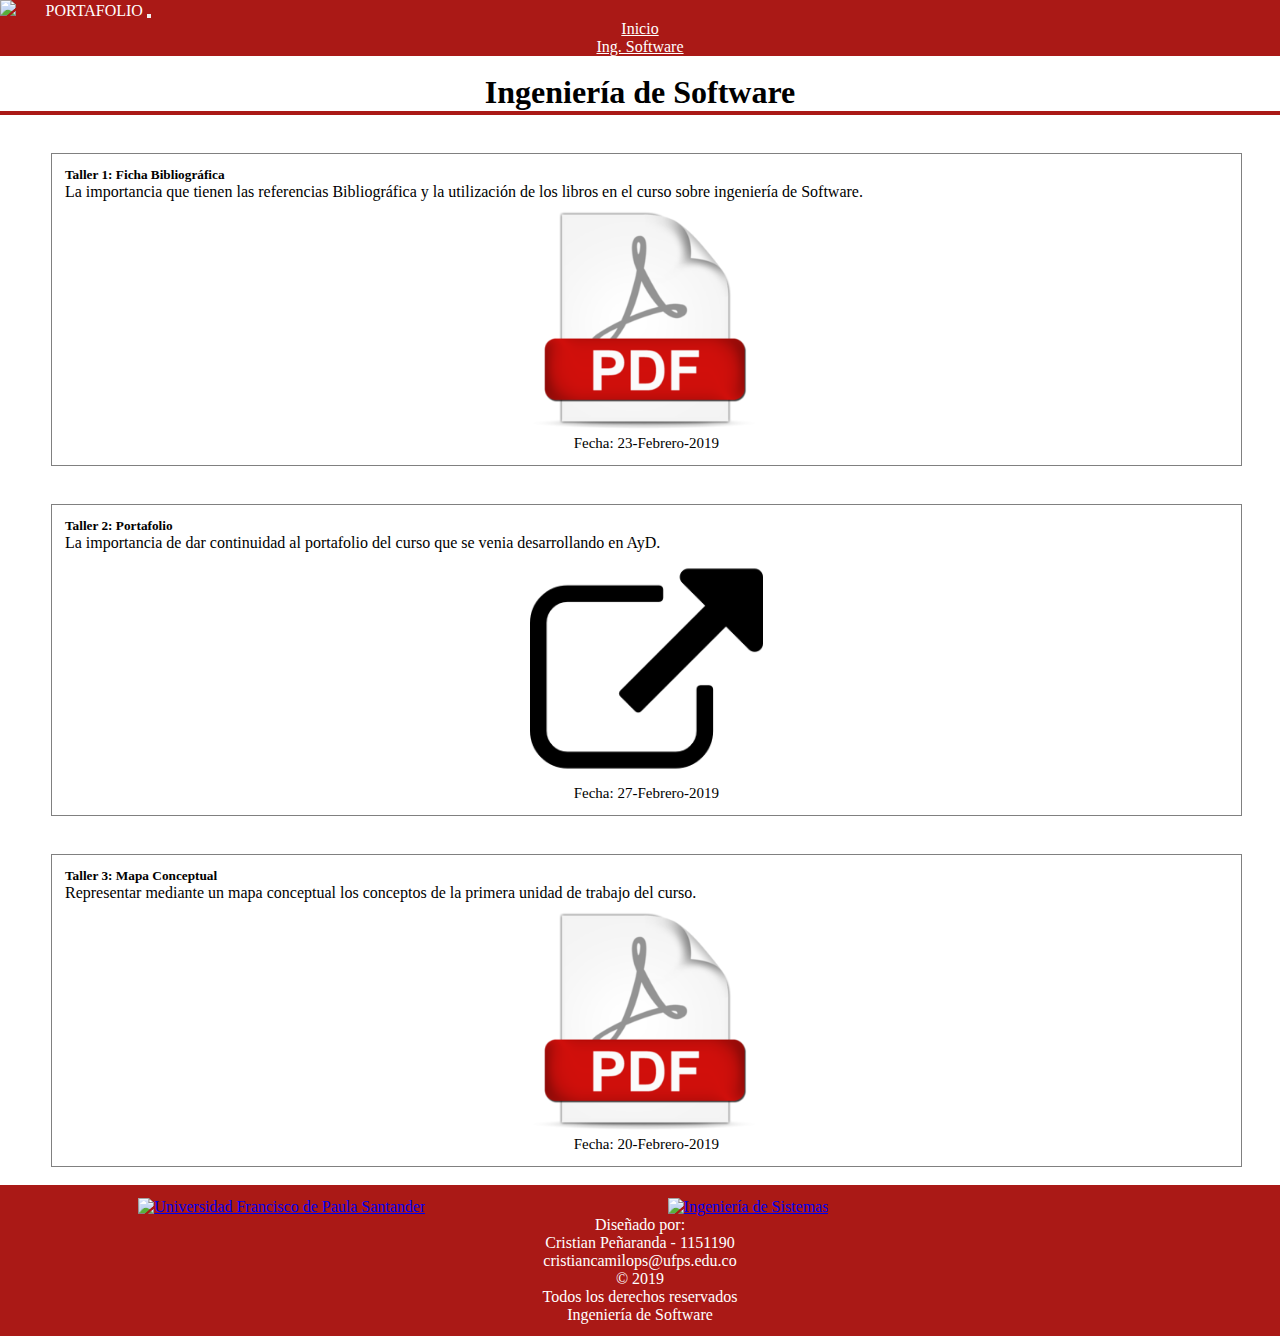
==== software.html @ da8a1173 "Add files via upload" ====
<!DOCTYPE html>
<html lang="en">
<head>
    <meta charset="UTF-8">
    <meta name="viewport" content="width=device-width, initial-scale=1.0">
    <meta http-equiv="X-UA-Compatible" content="ie=edge">
    <title>Ing. Software</title>
    <link rel="icon" type="image/png" href="https://drive.google.com/uc?export=view&id=13g6uo49CamrM9_MXw4OhQ3YXnlwOQR4Z"/>
    <link rel="stylesheet" href="css/estilos.css">
    <link rel="stylesheet" href="https://stackpath.bootstrapcdn.com/bootstrap/4.1.0/css/bootstrap.min.css" integrity="sha384-9gVQ4dYFwwWSjIDZnLEWnxCjeSWFphJiwGPXr1jddIhOegiu1FwO5qRGvFXOdJZ4" crossorigin="anonymous">    
    
</head>
<body style="background: rgb(175, 175, 175);">
    <div id="header">
        <nav class="navbar navbar-expand-lg">
            <img src="https://drive.google.com/uc?export=view&id=13g6uo49CamrM9_MXw4OhQ3YXnlwOQR4Z">
            <a class="navbar-brand" style="color:white;">PORTAFOLIO</a>
            <button class="navbar-toggler" type="button" data-toggle="collapse" data-target="#navbarNavDropdown" aria-controls="navbarNavDropdown" aria-expanded="false" aria-label="Toggle navigation">
                <ion-icon name="menu" id="menu"></ion-icon>
            </button>
            <div class="collapse navbar-collapse" id="navbarNavDropdown">
                <div class="navbar-nav">
                    <ul class="navbar-nav">
                        <li class="nav-item">
                            <a class="nav-link" href="index.html"  title="Inicio"><ion-icon name="home"></ion-icon> Inicio</a>
                        </li>
                        <li class="nav-item">
                            <a class="nav-link" href="software.html" title="Ing. Software"><ion-icon name="desktop"></ion-icon> Ing. Software</a>
                        </li>
                    </ul>
                </div>
            </div>
        </nav>
    </div>

    <div class="col-md-10" style="display:block;margin:auto;background:white;"><br>
        <h1>Ingeniería de Software</h1>
        <hr style="border:2px solid #aa1916; width: 100%;">
        <div class="row">
            <div class="col-md-5 panel_archivos">
                <h5>Taller 1: Ficha Bibliográfica</h5>
                <p>La importancia que tienen las referencias Bibliográfica y la utilización de los libros en
                        el curso sobre ingeniería de Software.</p>
                <a href="" target="_blank"><img src="img/pdf.png" title="ficha_bibliografica.pdf"></a>
                <p style="text-align: center;font-size: 15px;">Fecha: 23-Febrero-2019</p>
            </div>
            <div class="col-md-5 panel_archivos">                
                <h5>Taller 2: Portafolio</h5>
                <p>La importancia de dar continuidad al portafolio del curso que se venia
                    desarrollando en AyD.</p>
                <a href="https://cristianpenaranda.github.io/pagina_software/" target="_blank"><img src="img/enlace.png" title="Ir..."></a>
                <p style="text-align: center;font-size: 15px;">Fecha: 27-Febrero-2019</p>
            </div>
        </div>
        <div class="row">
            <div class="col-md-5 panel_archivos">                
                <h5>Taller 3: Mapa Conceptual</h5>
                <p>Representar mediante un mapa conceptual los conceptos de la primera unidad de trabajo
                        del curso.</p>
                <a href="https://drive.google.com/uc?export=view&id=1BlA_ZmeDyPOScXnItG68KxxAdNbowUTL" target="_blank"><img src="img/pdf.png" title="mapa_conceptual.pdf"></a>
                <p style="text-align: center;font-size: 15px;">Fecha: 20-Febrero-2019</p>
            </div>
        </div>
        <br>
    </div>

    <footer id="footer">
        <div class="col-md-12">
            <div class="row">
                <div class="col-md-4 mb-3 mt-2">
                    <a href="https://ww2.ufps.edu.co/" target="_blank"><img src="https://drive.google.com/uc?export=view&id=1hveoYFwoY2ySyhetUN2dvVHJ8yzQnPY9" title="Universidad Francisco de Paula Santander"></a>
                    <a href="http://ingsistemas.ufps.edu.co/" target="_blank"><img src="https://drive.google.com/uc?export=view&id=13g6uo49CamrM9_MXw4OhQ3YXnlwOQR4Z" title="Ingeniería de Sistemas"></a>
                </div>
                <div class="col-md-4 redes_sociales mb-3 mt-3">
                    <p>Diseñado por:<br>
                        Cristian Peñaranda - 1151190 <br>
                        cristiancamilops@ufps.edu.co
                </div>
                <div class="col-md-4 mt-3">
                    <p>&#169; 2019<br>
                        Todos los derechos reservados <br>
                        Ingeniería de Software
                    </p>
                </div>
            </div>
        </div>
    </footer>      

    <script src="https://code.jquery.com/jquery-3.3.1.slim.min.js" integrity="sha384-q8i/X+965DzO0rT7abK41JStQIAqVgRVzpbzo5smXKp4YfRvH+8abtTE1Pi6jizo" crossorigin="anonymous"></script>    
    <script src="https://cdnjs.cloudflare.com/ajax/libs/popper.js/1.14.0/umd/popper.min.js" integrity="sha384-cs/chFZiN24E4KMATLdqdvsezGxaGsi4hLGOzlXwp5UZB1LY//20VyM2taTB4QvJ" crossorigin="anonymous"></script>
    <script src="https://stackpath.bootstrapcdn.com/bootstrap/4.1.0/js/bootstrap.min.js" integrity="sha384-uefMccjFJAIv6A+rW+L4AHf99KvxDjWSu1z9VI8SKNVmz4sk7buKt/6v9KI65qnm" crossorigin="anonymous"></script>
    <script src="https://unpkg.com/ionicons@4.4.4/dist/ionicons.js"></script>
    <script src="js/flechaSubir.js"></script>

</body>
</html>
---- css/estilos.css ----
/**ESTILOS GENERALES**/
*{
    margin: 0;
    padding: 0;
}

h2,h1{
    text-align: center;
}

p{
    text-align: justify;
}

/**BARRA DE NAVEGACION**/
.navbar{
    background: #aa1916;
}

.nav-link, .navbar-brand{
    color: white;
}

.nav-link:hover, .navbar-brand:hover{
    color: black;
}

.nav-item{
    text-align: center;
}

nav img{
    width: 3.5em;
    margin-right: 2%;
}

nav #menu{
    color: white;
    font-size: 2em;
}

.opciones{
    text-align: center;
    color: black;
    font-size: 15px;
}

.opciones:hover{
    background: #aa1916;
    color: white;
}

/**FOOTER**/
footer{
    background: #aa1916;
    padding: 1%;
}

footer p{
    text-align: center;
    color: white;
}

footer img{
    width: 30%;
    margin-left: 10%;
    margin-right: 9%;
}

footer img:hover{
    filter: grayscale(100%);
}

#imagen_central{
    width: 60%;
	display: block;
    margin: auto;
}

#panel_principal{
    margin-left: 3%;
    margin-right: 3%;
    border: 3px solid gray;
}

.panel_archivos{
    padding: 1%;
    margin-top: 3%;
    margin-left: 4%;
    margin-right: 3%;
    border: 1px solid gray;
}

.panel_archivos img{
    display: block;
    margin: auto;
    width: 20%;
}
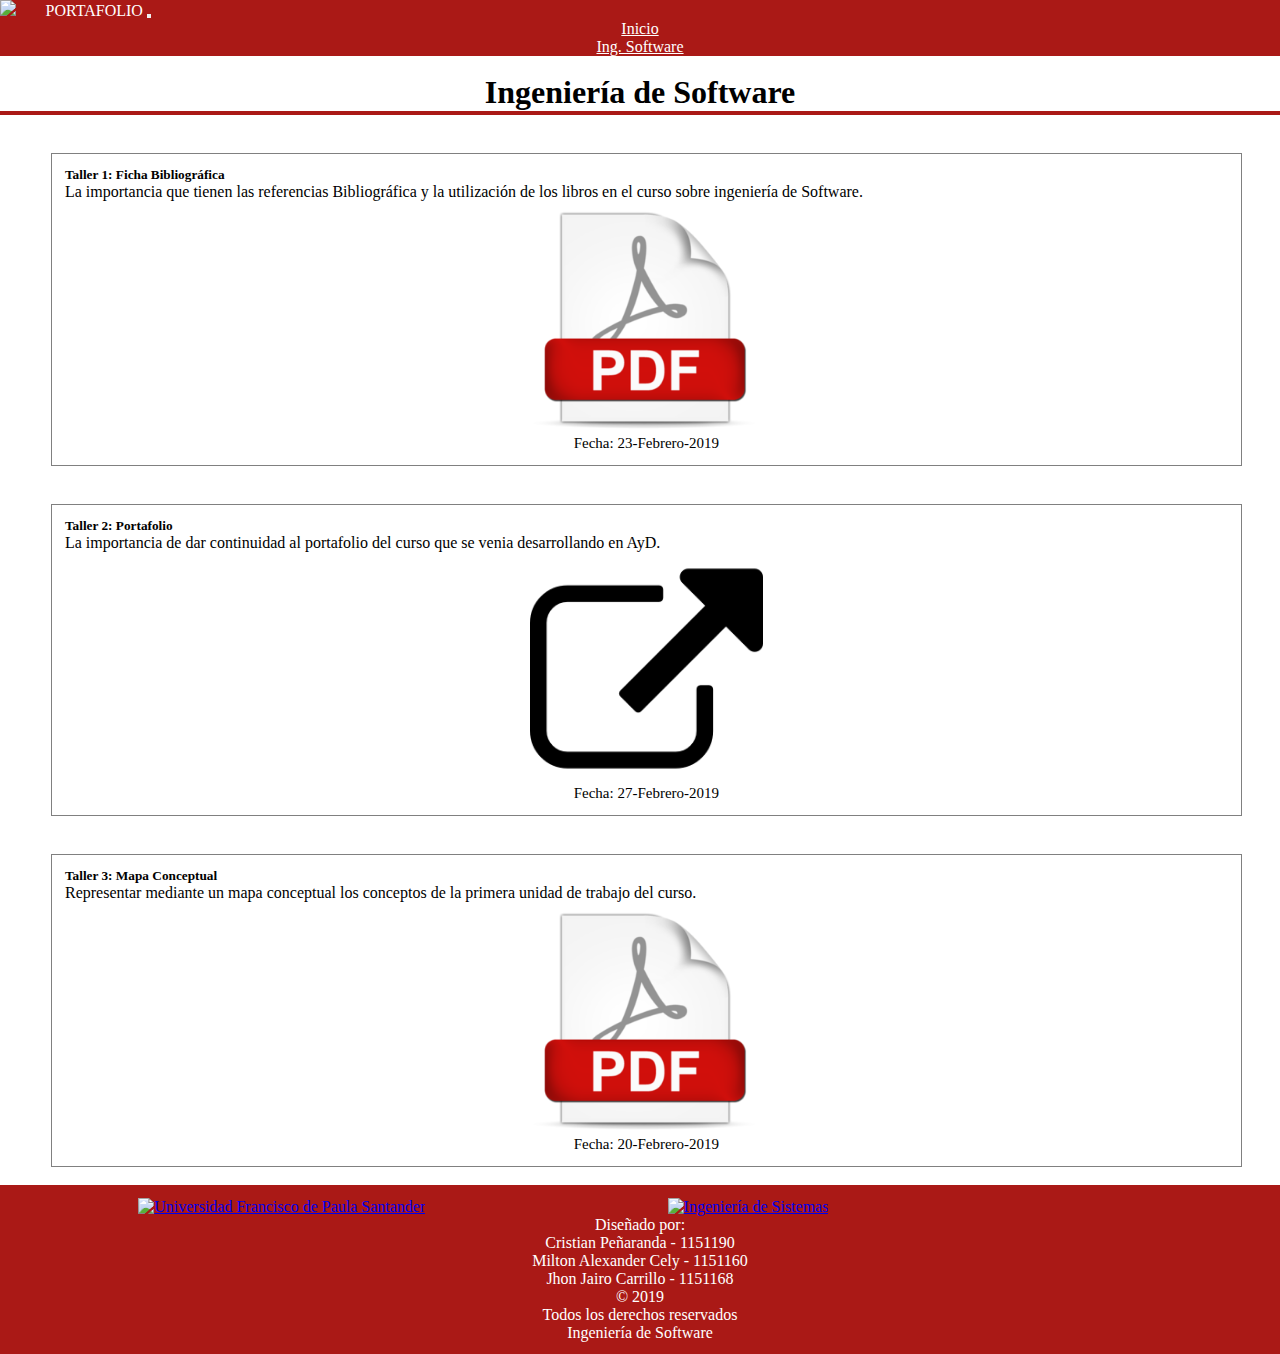
==== commit e7384694: "Add files via upload" ====
--- a/software.html
+++ b/software.html
@@ -41,7 +41,7 @@
                 <h5>Taller 1: Ficha Bibliográfica</h5>
                 <p>La importancia que tienen las referencias Bibliográfica y la utilización de los libros en
                         el curso sobre ingeniería de Software.</p>
-                <a href="" target="_blank"><img src="img/pdf.png" title="ficha_bibliografica.pdf"></a>
+                <a href="https://drive.google.com/open?id=13KhIWTVF4LAapDrINU7qLYF71IYD5mip" target="_blank"><img src="img/pdf.png" title="ficha_bibliografica.pdf"></a>
                 <p style="text-align: center;font-size: 15px;">Fecha: 23-Febrero-2019</p>
             </div>
             <div class="col-md-5 panel_archivos">                
@@ -57,7 +57,7 @@
                 <h5>Taller 3: Mapa Conceptual</h5>
                 <p>Representar mediante un mapa conceptual los conceptos de la primera unidad de trabajo
                         del curso.</p>
-                <a href="https://drive.google.com/uc?export=view&id=1BlA_ZmeDyPOScXnItG68KxxAdNbowUTL" target="_blank"><img src="img/pdf.png" title="mapa_conceptual.pdf"></a>
+                <a href="https://drive.google.com/open?id=1BlA_ZmeDyPOScXnItG68KxxAdNbowUTL" target="_blank"><img src="img/pdf.png" title="mapa_conceptual.pdf"></a>
                 <p style="text-align: center;font-size: 15px;">Fecha: 20-Febrero-2019</p>
             </div>
         </div>
@@ -74,7 +74,8 @@
                 <div class="col-md-4 redes_sociales mb-3 mt-3">
                     <p>Diseñado por:<br>
                         Cristian Peñaranda - 1151190 <br>
-                        cristiancamilops@ufps.edu.co
+                        Milton Alexander Cely - 1151160 <br>
+                        Jhon Jairo Carrillo - 1151168
                 </div>
                 <div class="col-md-4 mt-3">
                     <p>&#169; 2019<br>
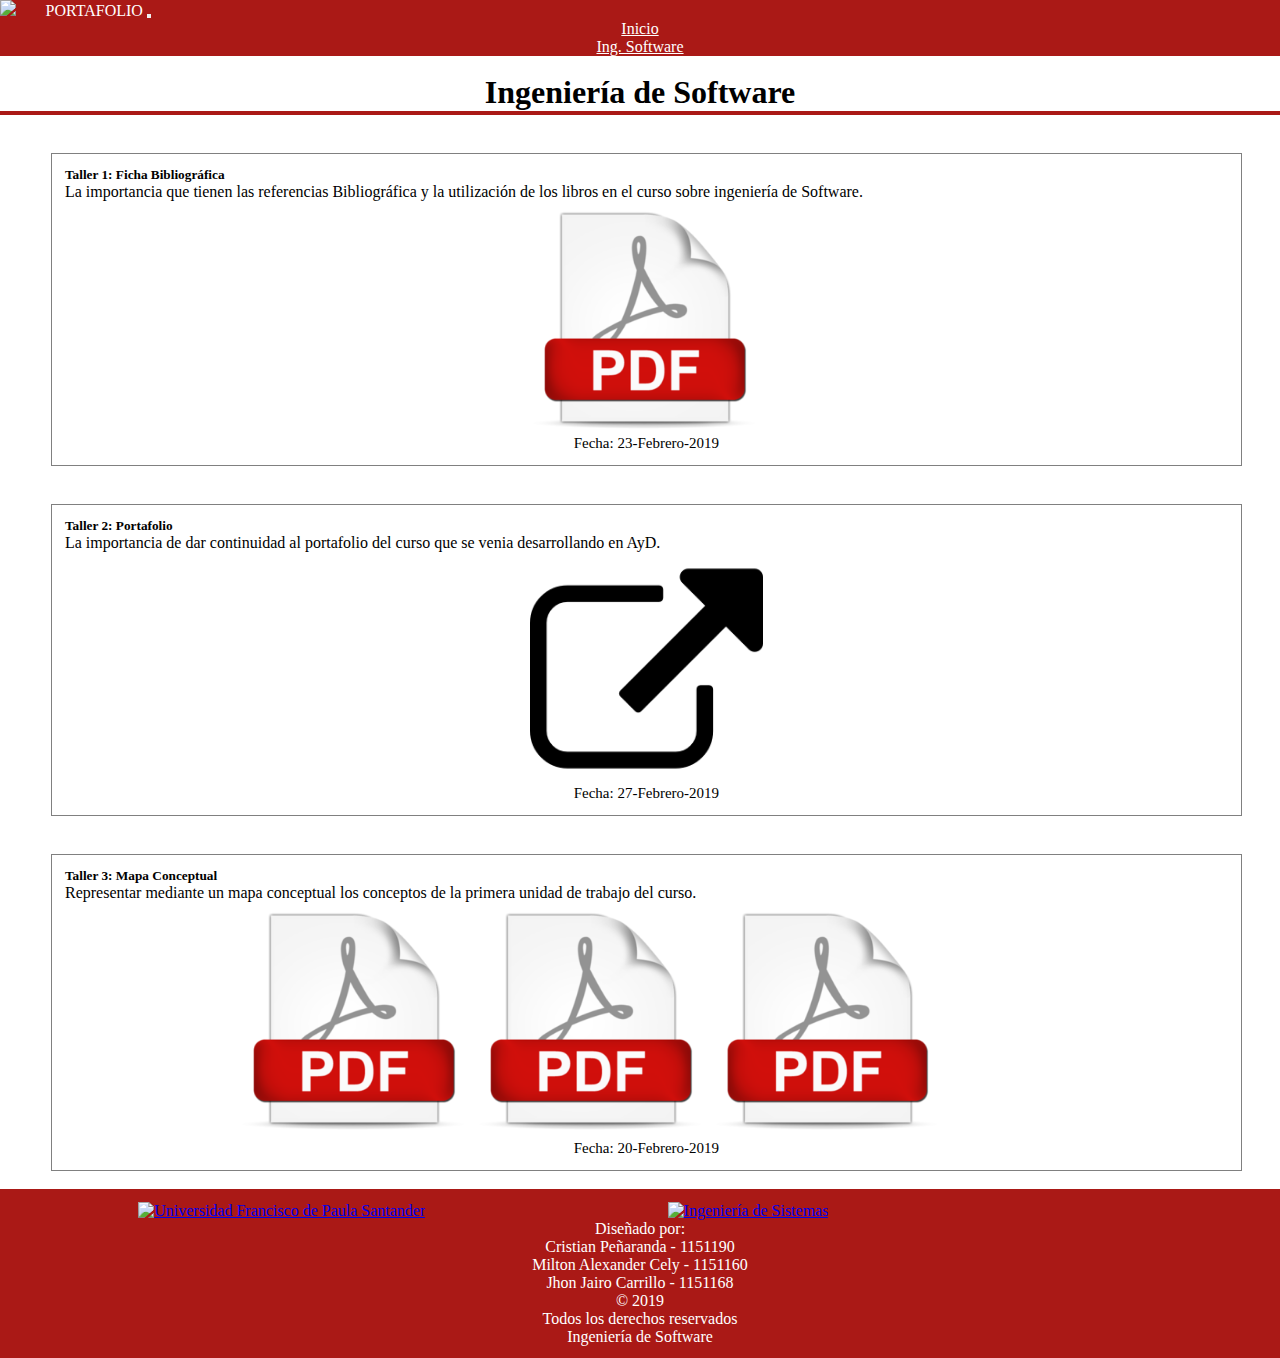
==== commit b444b7f9: "Add files via upload" ====
--- a/software.html
+++ b/software.html
@@ -57,7 +57,9 @@
                 <h5>Taller 3: Mapa Conceptual</h5>
                 <p>Representar mediante un mapa conceptual los conceptos de la primera unidad de trabajo
                         del curso.</p>
-                <a href="https://drive.google.com/open?id=1BlA_ZmeDyPOScXnItG68KxxAdNbowUTL" target="_blank"><img src="img/pdf.png" title="mapa_conceptual.pdf"></a>
+                <a href="https://drive.google.com/open?id=1BlA_ZmeDyPOScXnItG68KxxAdNbowUTL" target="_blank"><img src="img/pdf.png" title="mapa_conceptual.pdf" style="display:inline-block;margin-left: 15%;"></a>
+                <a href="https://drive.google.com/open?id=1ceZKquw4PjW1Q7OChCjwk_kK_gZ1NrSU" target="_blank"><img src="img/pdf.png" title="mapa_conceptual_1151168.pdf" style="display:inline-block;"></a>
+                <a href="https://drive.google.com/open?id=1BlA_ZmeDyPOScXnItG68KxxAdNbowUTL" target="_blank"><img src="img/pdf.png" title="mapa_conceptual_1151160.pdf" style="display:inline-block;"></a>
                 <p style="text-align: center;font-size: 15px;">Fecha: 20-Febrero-2019</p>
             </div>
         </div>
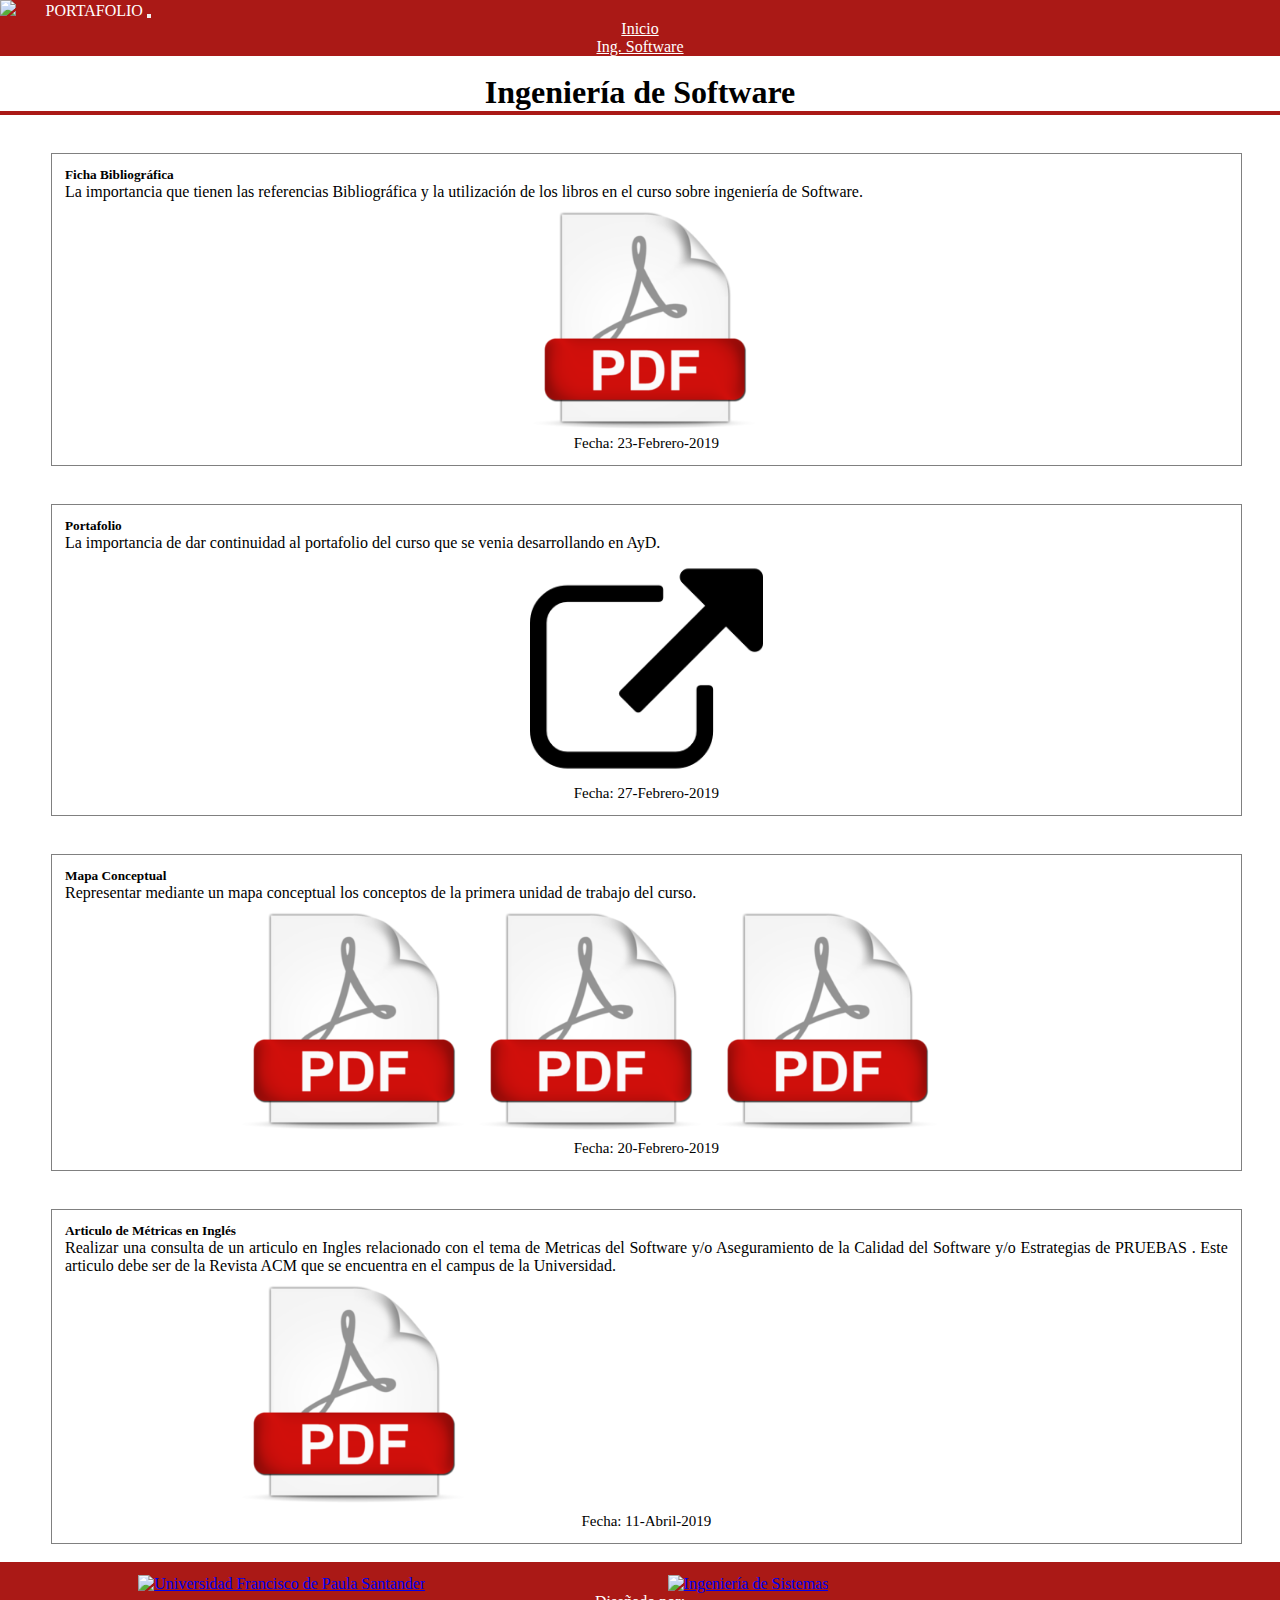
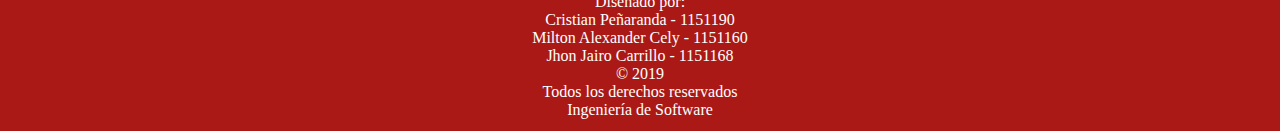
==== commit de44d352: "Update software.html" ====
--- a/software.html
+++ b/software.html
@@ -38,14 +38,14 @@
         <hr style="border:2px solid #aa1916; width: 100%;">
         <div class="row">
             <div class="col-md-5 panel_archivos">
-                <h5>Taller 1: Ficha Bibliográfica</h5>
+                <h5>Ficha Bibliográfica</h5>
                 <p>La importancia que tienen las referencias Bibliográfica y la utilización de los libros en
                         el curso sobre ingeniería de Software.</p>
                 <a href="https://drive.google.com/open?id=13KhIWTVF4LAapDrINU7qLYF71IYD5mip" target="_blank"><img src="img/pdf.png" title="ficha_bibliografica.pdf"></a>
                 <p style="text-align: center;font-size: 15px;">Fecha: 23-Febrero-2019</p>
             </div>
             <div class="col-md-5 panel_archivos">                
-                <h5>Taller 2: Portafolio</h5>
+                <h5>Portafolio</h5>
                 <p>La importancia de dar continuidad al portafolio del curso que se venia
                     desarrollando en AyD.</p>
                 <a href="https://cristianpenaranda.github.io/pagina_software/" target="_blank"><img src="img/enlace.png" title="Ir..."></a>
@@ -54,7 +54,7 @@
         </div>
         <div class="row">
             <div class="col-md-5 panel_archivos">                
-                <h5>Taller 3: Mapa Conceptual</h5>
+                <h5>Mapa Conceptual</h5>
                 <p>Representar mediante un mapa conceptual los conceptos de la primera unidad de trabajo
                         del curso.</p>
                 <a href="https://drive.google.com/open?id=1BlA_ZmeDyPOScXnItG68KxxAdNbowUTL" target="_blank"><img src="img/pdf.png" title="mapa_conceptual.pdf" style="display:inline-block;margin-left: 15%;"></a>
@@ -62,7 +62,13 @@
                 <a href="https://drive.google.com/open?id=1BlA_ZmeDyPOScXnItG68KxxAdNbowUTL" target="_blank"><img src="img/pdf.png" title="mapa_conceptual_1151160.pdf" style="display:inline-block;"></a>
                 <p style="text-align: center;font-size: 15px;">Fecha: 20-Febrero-2019</p>
             </div>
-        </div>
+            <div class="col-md-5 panel_archivos">                
+                <h5>Articulo de Métricas en Inglés</h5>
+                <p>Realizar una consulta de un articulo en Ingles relacionado con el tema de Metricas del Software y/o Aseguramiento de la Calidad del Software y/o  Estrategias de PRUEBAS . Este articulo debe ser de la  Revista ACM que se encuentra en el campus de la Universidad.</p>
+                <a href="https://drive.google.com/open?id=1NHqO9ocU6ainbyrPXUan_X7RI7IZHo9w" target="_blank"><img src="img/pdf.png" title="articulo_1151190.pdf" style="display:inline-block;margin-left: 15%;"></a>
+                <p style="text-align: center;font-size: 15px;">Fecha: 11-Abril-2019</p>
+            </div>
+        </div> 
         <br>
     </div>
 
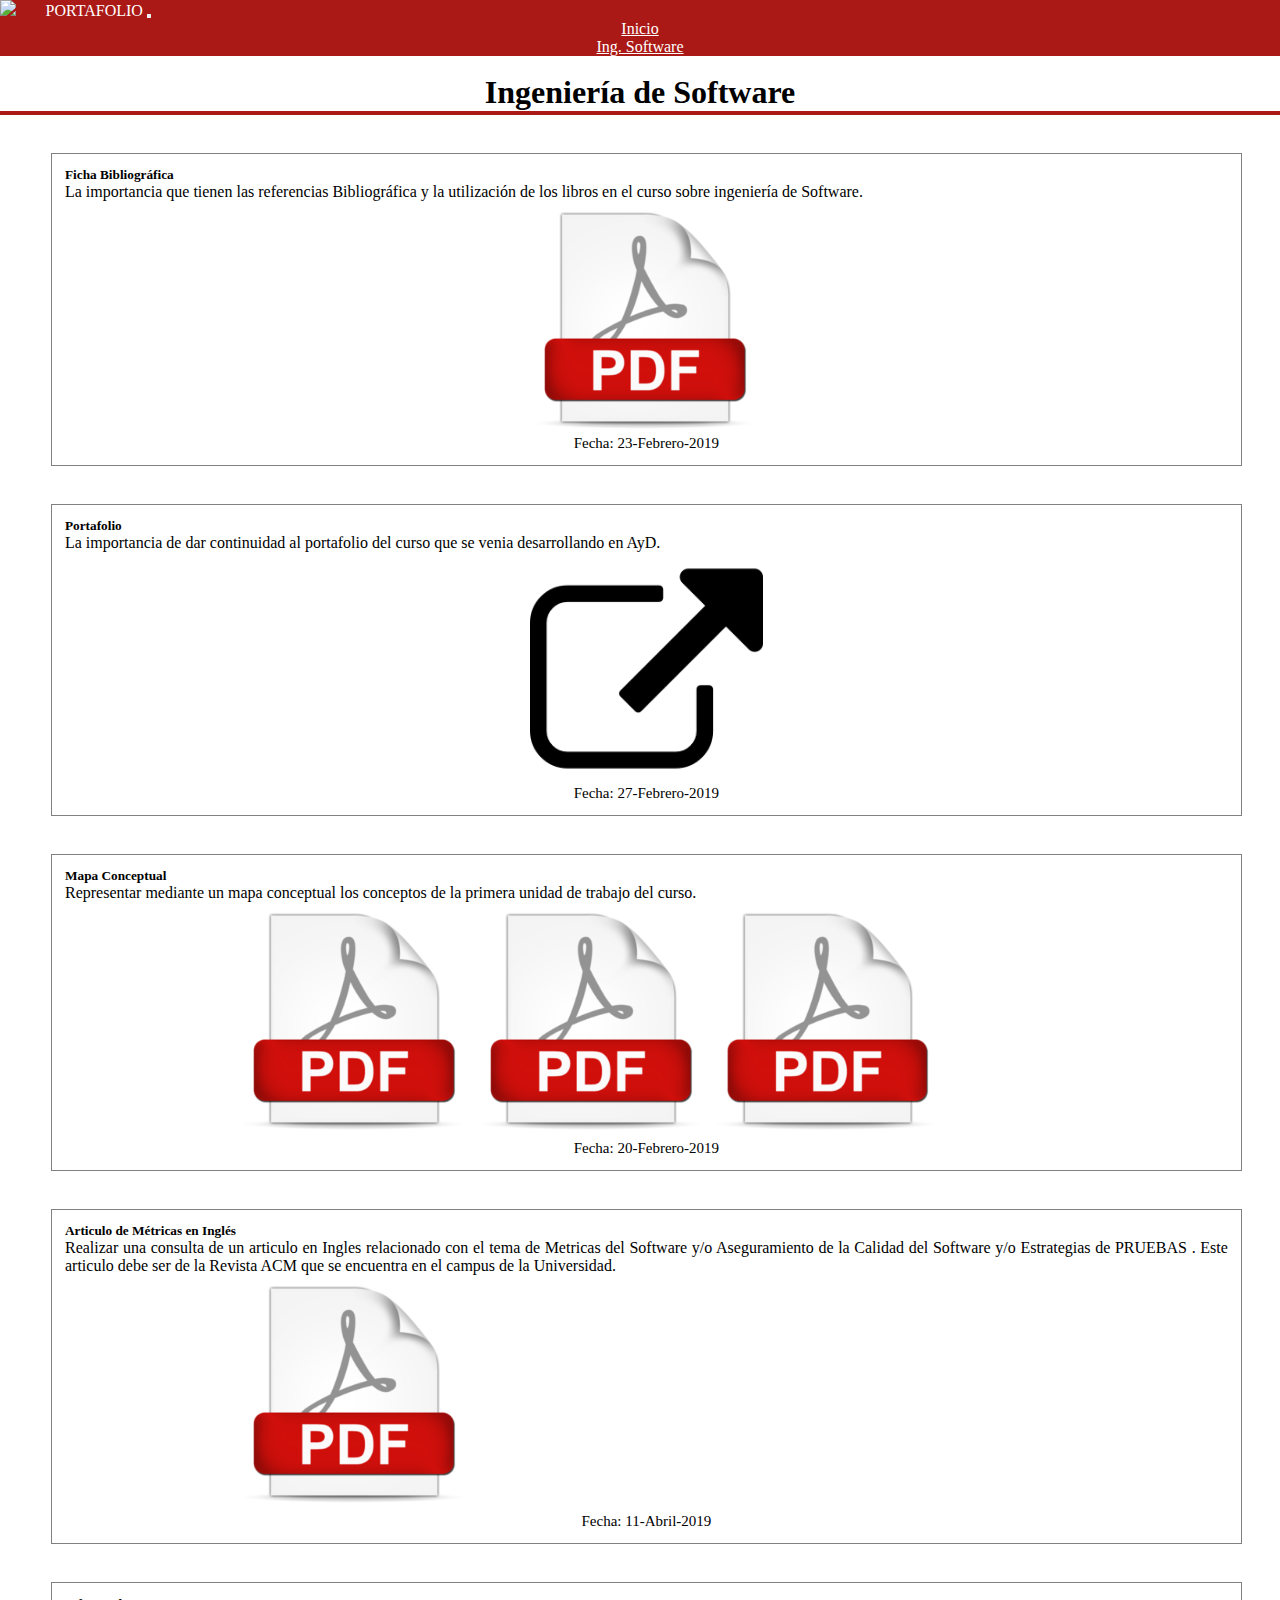
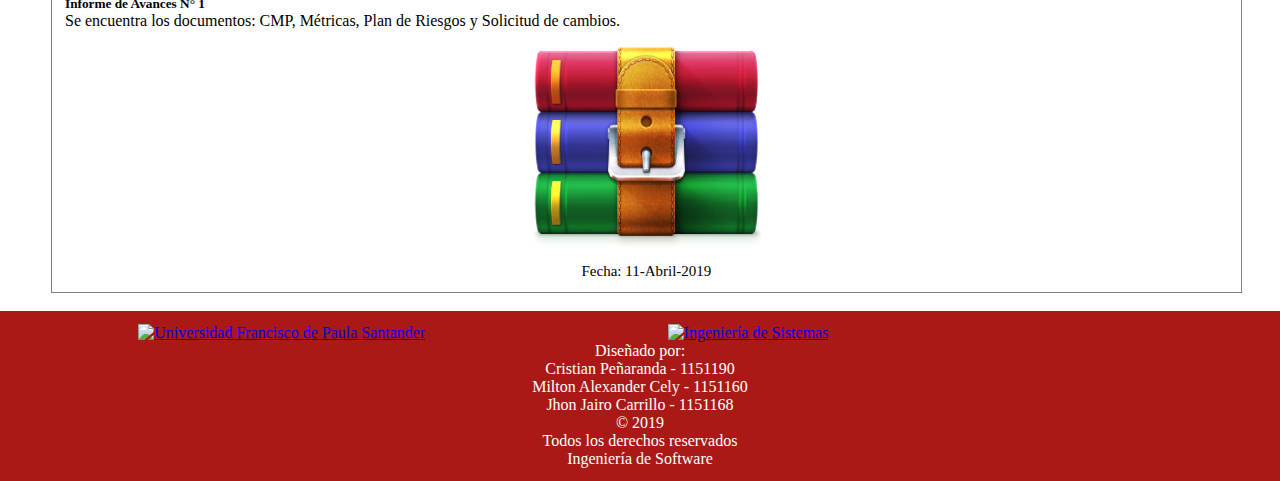
==== commit 9a7ca5b3: "Se agrega informe de avance n°1" ====
--- a/software.html
+++ b/software.html
@@ -68,7 +68,15 @@
                 <a href="https://drive.google.com/open?id=1NHqO9ocU6ainbyrPXUan_X7RI7IZHo9w" target="_blank"><img src="img/pdf.png" title="articulo_1151190.pdf" style="display:inline-block;margin-left: 15%;"></a>
                 <p style="text-align: center;font-size: 15px;">Fecha: 11-Abril-2019</p>
             </div>
-        </div> 
+        </div>         
+        <div class="row">
+            <div class="col-md-5 panel_archivos">                
+                <h5>Informe de Avances N° 1</h5>
+                <p>Se encuentra los documentos: CMP, Métricas, Plan de Riesgos y Solicitud de cambios.</p>
+                <a href="https://drive.google.com/open?id=1k6aV_F2j6Wv_59UT8Xi7MCbnCrC2TdnW" target="_blank"><img src="img/winrar.png" title="Informe avances.rar"></a>
+                <p style="text-align: center;font-size: 15px;">Fecha: 11-Abril-2019</p>
+            </div>
+        </div>
         <br>
     </div>
 
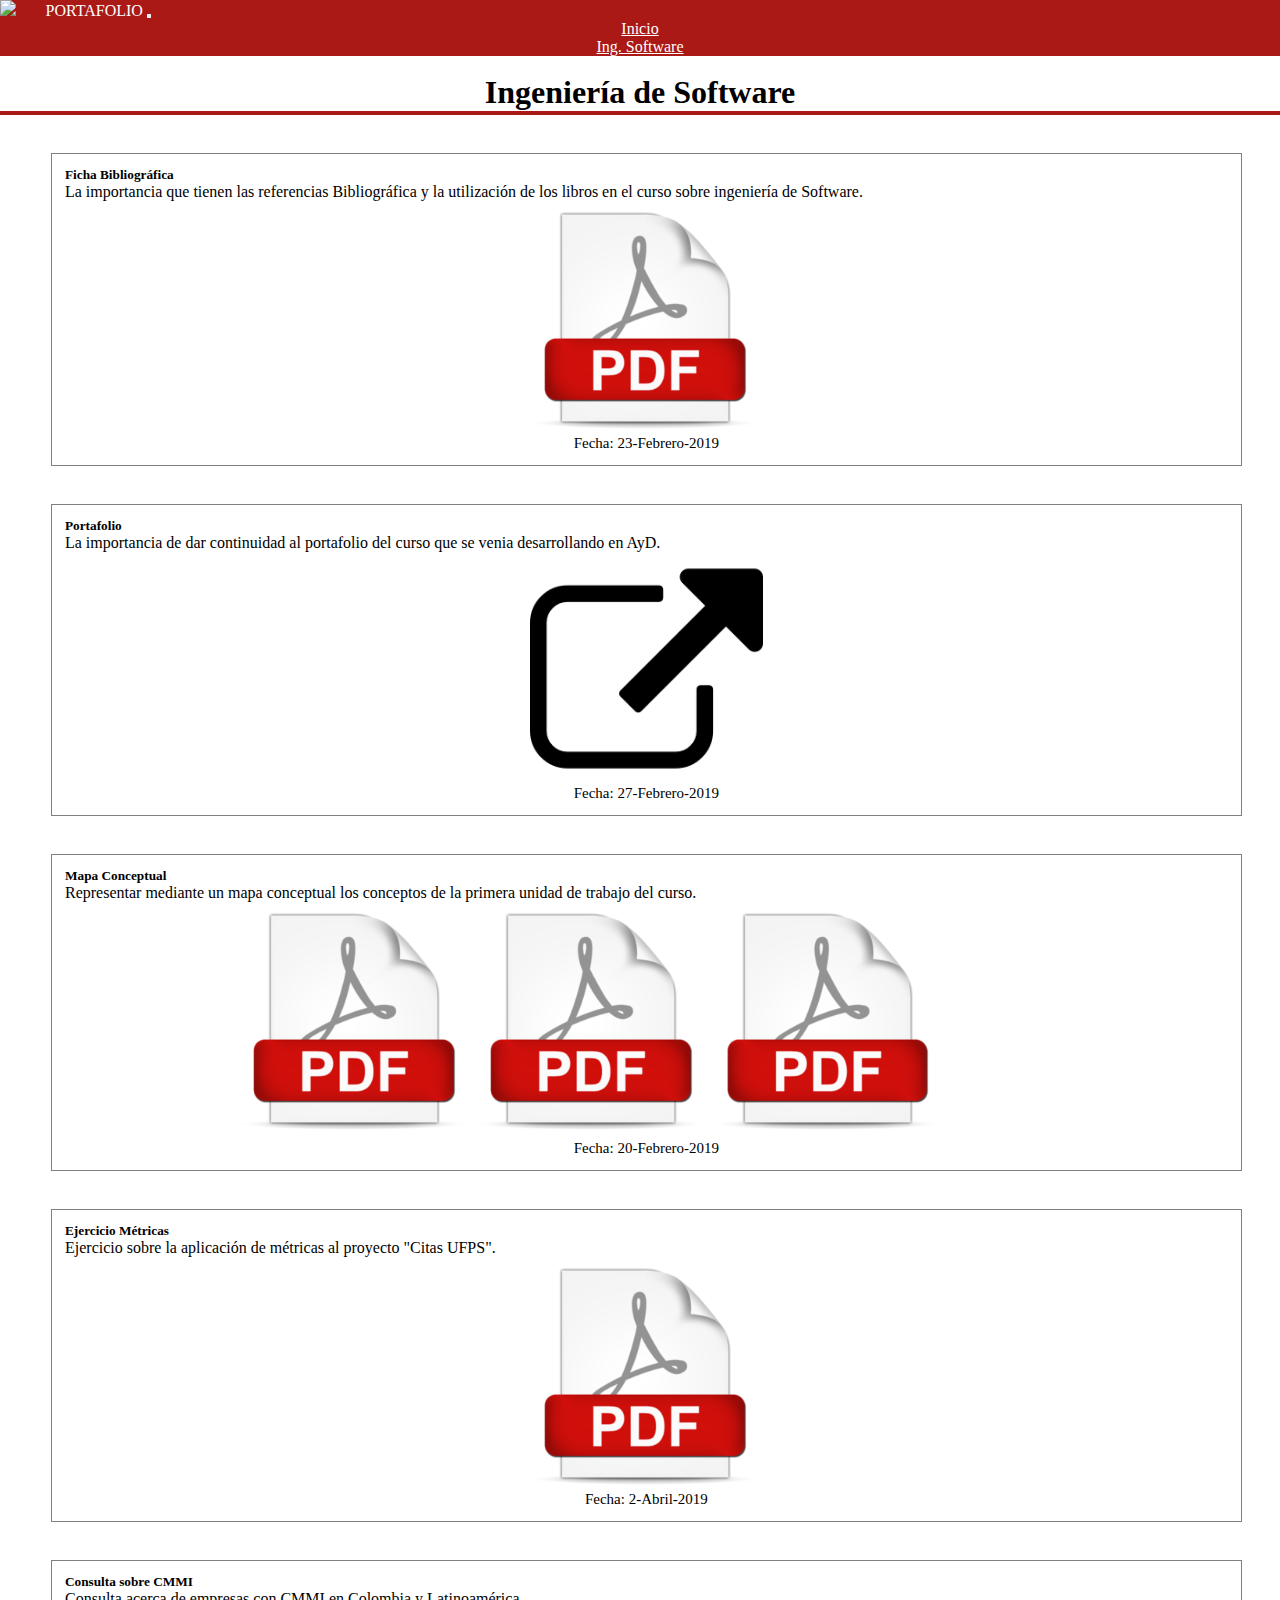
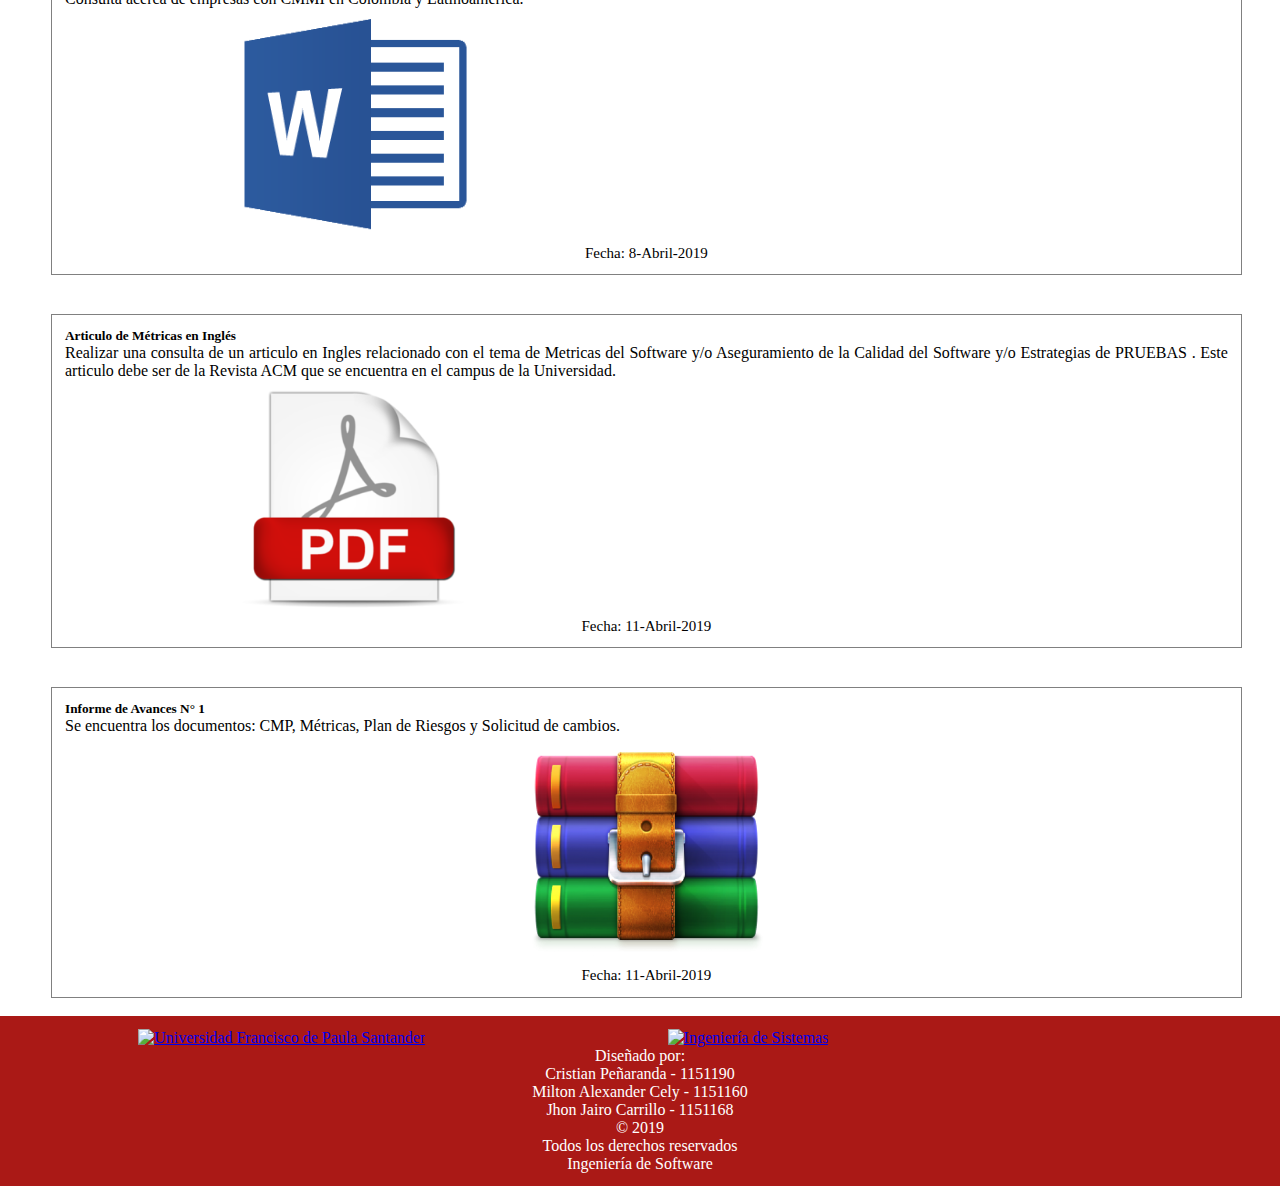
==== commit ecb08f45: "Se agregan trabajos" ====
--- a/software.html
+++ b/software.html
@@ -63,12 +63,26 @@
                 <p style="text-align: center;font-size: 15px;">Fecha: 20-Febrero-2019</p>
             </div>
             <div class="col-md-5 panel_archivos">                
+                <h5>Ejercicio Métricas</h5>
+                <p>Ejercicio sobre la aplicación de métricas al proyecto "Citas UFPS".</p>
+                <a href="https://drive.google.com/open?id=1ZJ0lwHAb30RSROBoXOe6aVz-4Uq7Pv30" target="_blank"><img src="img/pdf.png" title="Métricas Puntos de Función.pdf"></a>
+                <p style="text-align: center;font-size: 15px;">Fecha: 2-Abril-2019</p>
+            </div>
+        </div>         
+        <div class="row">
+            <div class="col-md-5 panel_archivos">                
+                <h5>Consulta sobre CMMI</h5>
+                <p>Consulta acerca de empresas con CMMI en Colombia y Latinoamérica.</p>
+                <a href="https://drive.google.com/open?id=1Wr0IN4Mdo0es0vKU2WAQd9qqNfSw-b3j" target="_blank"><img src="img/word.png" title="cmmi_1151190.docx" style="display:inline-block;margin-left: 15%;"></a>
+                <p style="text-align: center;font-size: 15px;">Fecha: 8-Abril-2019</p>
+            </div>
+            <div class="col-md-5 panel_archivos">                
                 <h5>Articulo de Métricas en Inglés</h5>
                 <p>Realizar una consulta de un articulo en Ingles relacionado con el tema de Metricas del Software y/o Aseguramiento de la Calidad del Software y/o  Estrategias de PRUEBAS . Este articulo debe ser de la  Revista ACM que se encuentra en el campus de la Universidad.</p>
                 <a href="https://drive.google.com/open?id=1NHqO9ocU6ainbyrPXUan_X7RI7IZHo9w" target="_blank"><img src="img/pdf.png" title="articulo_1151190.pdf" style="display:inline-block;margin-left: 15%;"></a>
                 <p style="text-align: center;font-size: 15px;">Fecha: 11-Abril-2019</p>
             </div>
-        </div>         
+        </div>
         <div class="row">
             <div class="col-md-5 panel_archivos">                
                 <h5>Informe de Avances N° 1</h5>
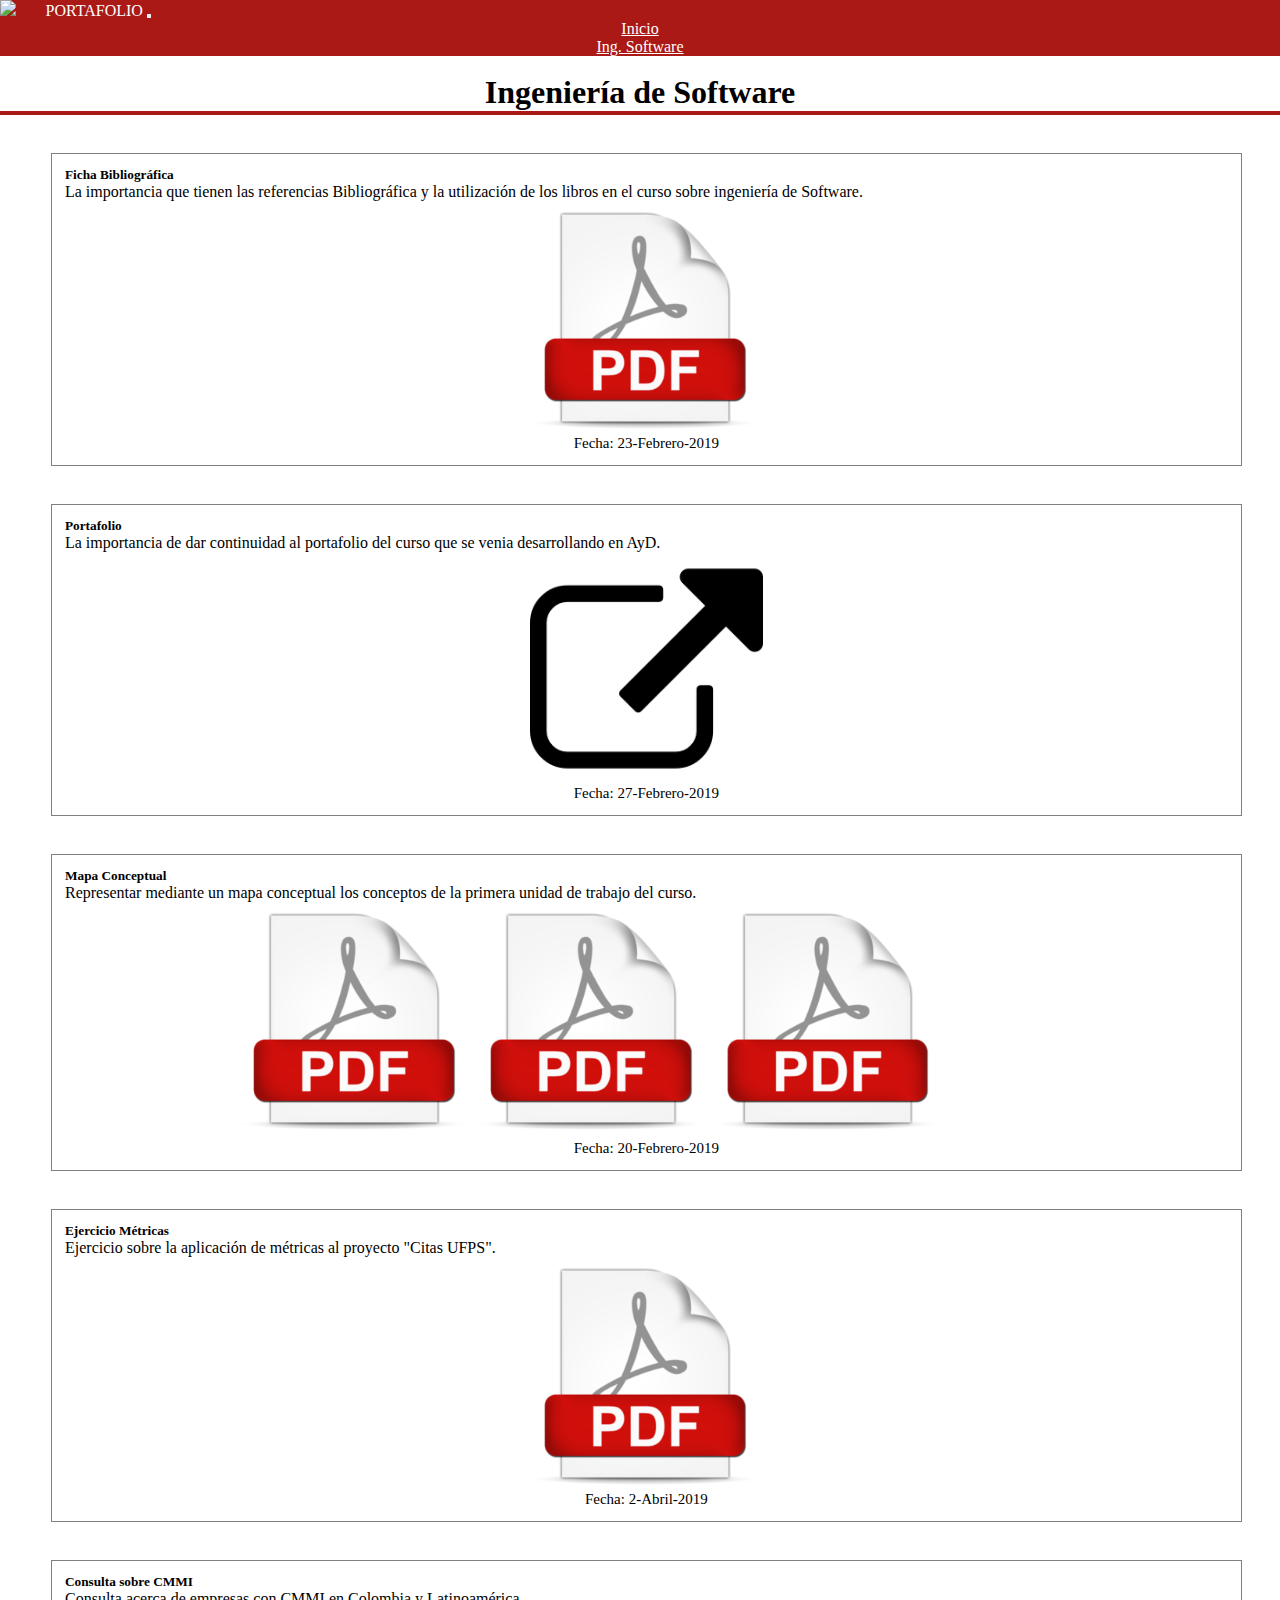
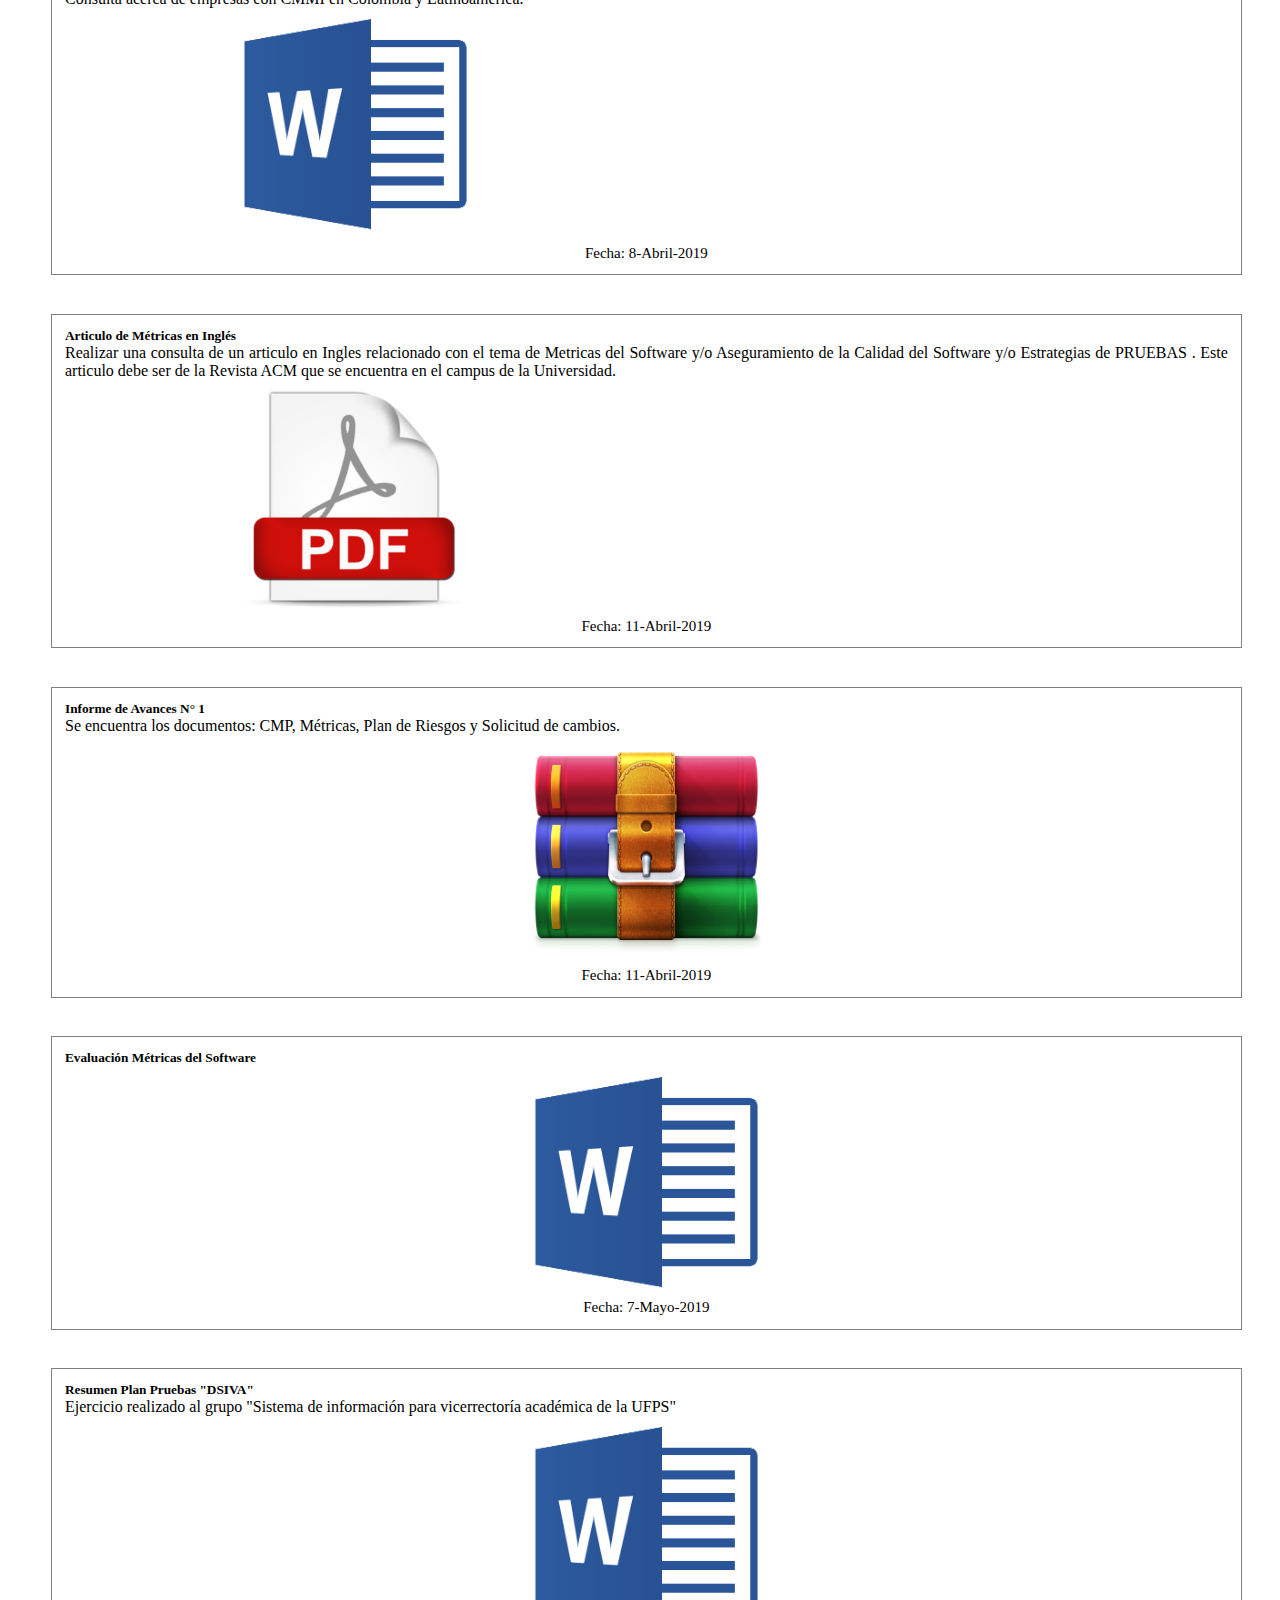
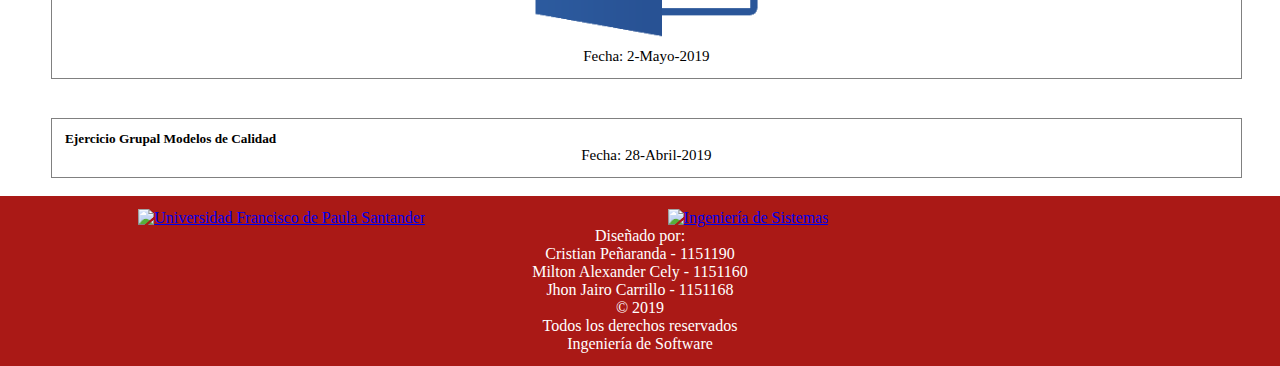
==== commit 6a44e5c4: "documentos agregados" ====
--- a/software.html
+++ b/software.html
@@ -90,6 +90,24 @@
                 <a href="https://drive.google.com/open?id=1k6aV_F2j6Wv_59UT8Xi7MCbnCrC2TdnW" target="_blank"><img src="img/winrar.png" title="Informe avances.rar"></a>
                 <p style="text-align: center;font-size: 15px;">Fecha: 11-Abril-2019</p>
             </div>
+            <div class="col-md-5 panel_archivos">                
+                <h5>Evaluación Métricas del Software</h5>
+                <a href="https://drive.google.com/open?id=1El_iKPmsfujG9bh4X2R_oTgq3G_PZyrD" target="_blank"><img src="img/word.png" title="EVALUACION METRICAS SW.docx"></a>
+                <p style="text-align: center;font-size: 15px;">Fecha: 7-Mayo-2019</p>
+            </div>
+        </div>
+        <div class="row">
+            <div class="col-md-5 panel_archivos">                
+                <h5>Resumen Plan Pruebas "DSIVA"</h5>
+                <p>Ejercicio realizado al grupo "Sistema de información para vicerrectoría académica de la UFPS"</p>
+                <a href="https://drive.google.com/open?id=1k6aV_F2j6Wv_59UT8Xi7MCbnCrC2TdnW" target="_blank"><img src="img/word.png" title="Resumen Plan Pruebas.doc"></a>
+                <p style="text-align: center;font-size: 15px;">Fecha: 2-Mayo-2019</p>
+            </div>
+            <div class="col-md-5 panel_archivos">                
+                <h5>Ejercicio Grupal Modelos de Calidad</h5>
+                <!--<a href="https://drive.google.com/open?id=1El_iKPmsfujG9bh4X2R_oTgq3G_PZyrD" target="_blank"><img src="img/word.png" title="EVALUACION METRICAS SW.docx"></a>-->
+                <p style="text-align: center;font-size: 15px;">Fecha: 28-Abril-2019</p>
+            </div>
         </div>
         <br>
     </div>
